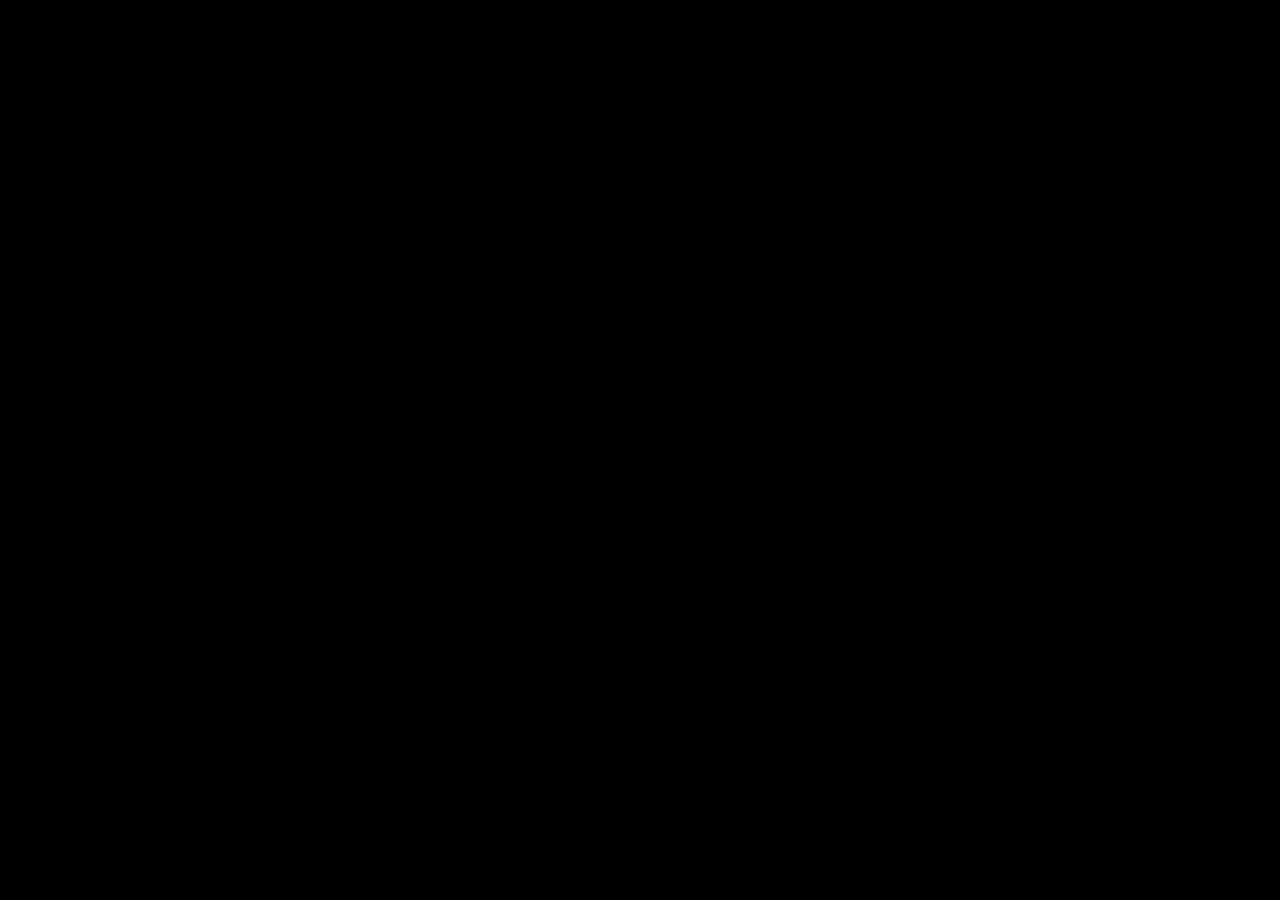
==== index.html @ dcee78e4 "Update index.html" ====
<!DOCTYPE html>
<html lang="en">
<head id="head">
    <meta charset="UTF-8">
    <meta name="viewport" content="width=device-width, initial-scale=1.0">
    <script src="https://ajax.googleapis.com/ajax/libs/jquery/3.5.1/jquery.min.js"></script>
    <script src="/assets/js/main.js"></script>
    <title>Global Gaming</title>
</head>
<body style="background-color: black !important;">
    <h1 class="center" style="position: absolute;">PAGE IN PROGRESS</h1>
    <!--<meta http-equiv="refresh" content="0; URL='/home/'"/>-->
</body>
</html>
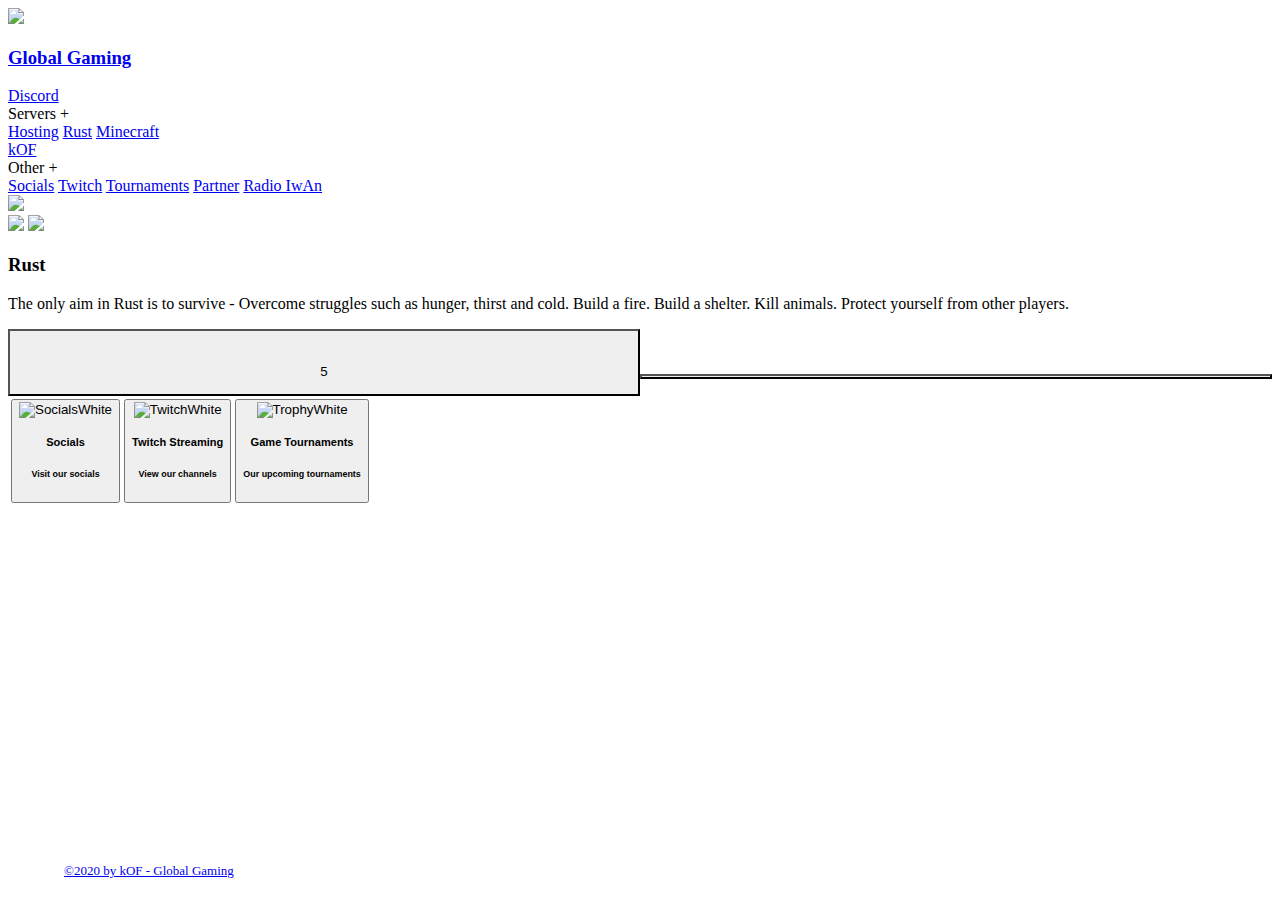
==== commit a0b7bace: "Changes made for live release" ====
--- a/index.html
+++ b/index.html
@@ -3,12 +3,17 @@
 <head id="head">
     <meta charset="UTF-8">
     <meta name="viewport" content="width=device-width, initial-scale=1.0">
+    <meta property="og:type" content="website">
+    <meta property="og:title" content="GlobalGaming"/>
+    <meta property="og:description" content="Home"/>
+    <meta property="og:url" content="https://global-gaming.co/"/>
+    <meta property="og:image" content="https://cdn.global-gaming.co/images/Panda.png"/>
     <script src="https://ajax.googleapis.com/ajax/libs/jquery/3.5.1/jquery.min.js"></script>
     <script src="/assets/js/main.js"></script>
     <title>Global Gaming</title>
 </head>
 <body style="background-color: black !important;">
-    <h1 class="center" style="position: absolute;">PAGE IN PROGRESS</h1>
-    <!--<meta http-equiv="refresh" content="0; URL='/home/'"/>-->
+    <!--<h1 class="center" style="position: absolute;">PAGE IN PROGRESS</h1>-->
+    <meta http-equiv="refresh" content="0; URL='/home/'"/>
 </body>
 </html>